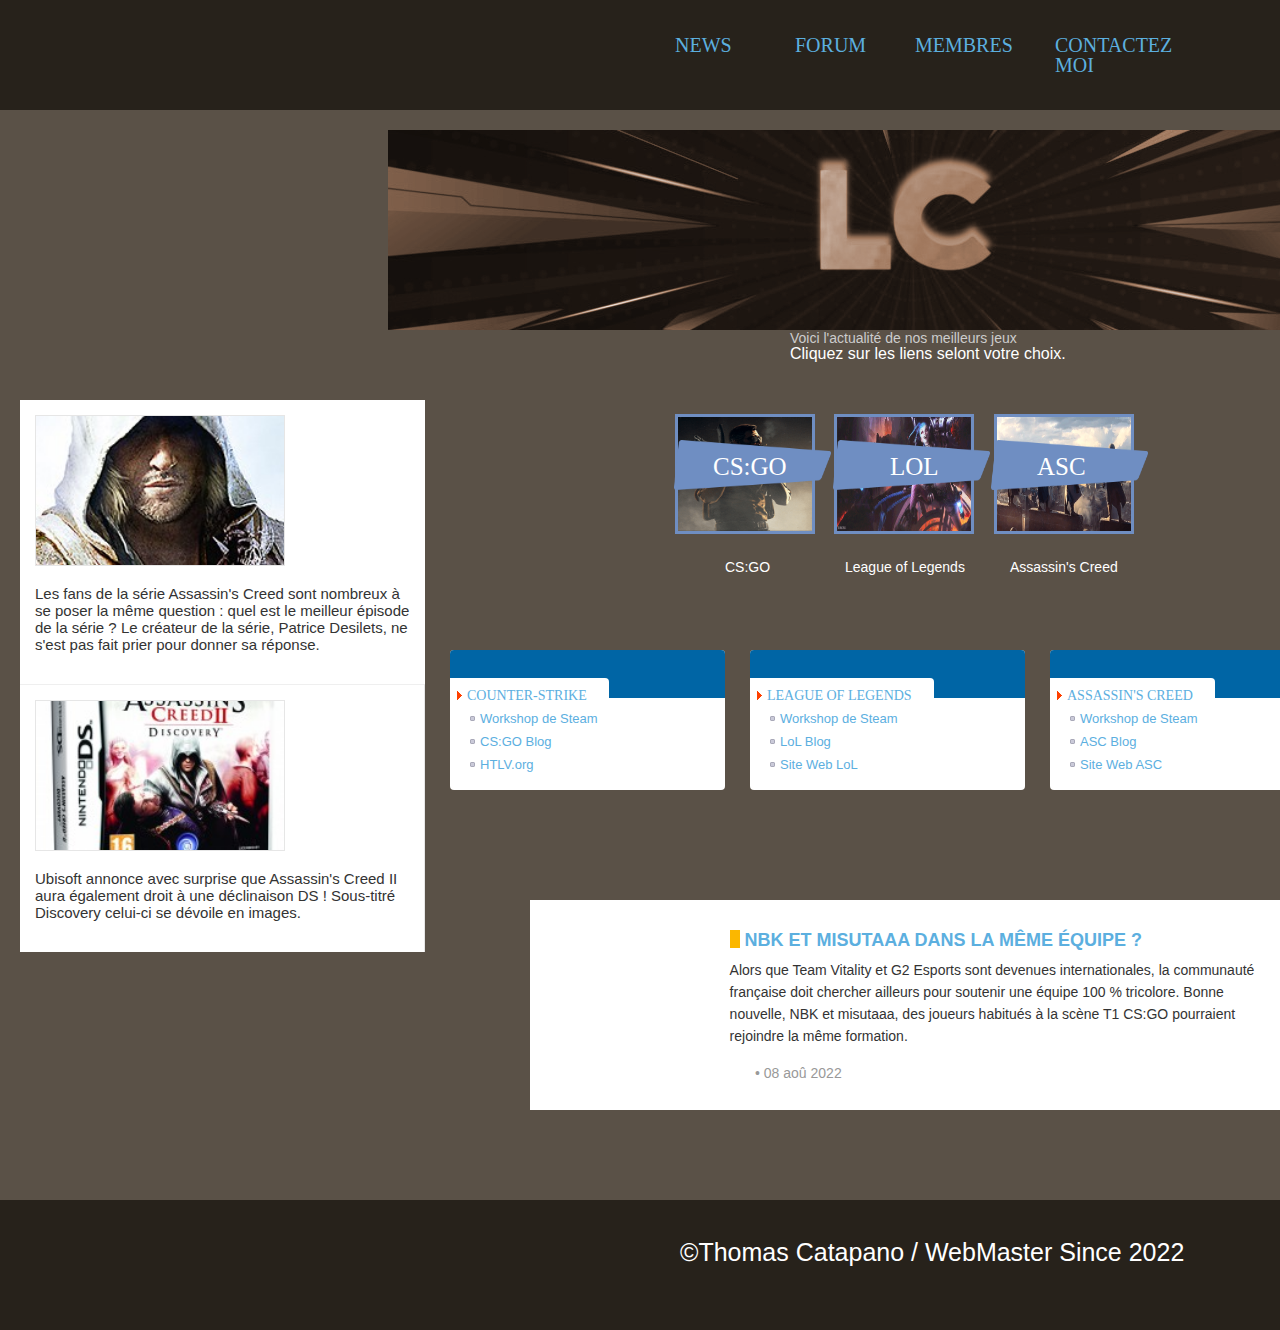
==== index.html @ fc2c876c "Update index.html" ====
<!DOCTYPE html PUBLIC "-//W3C//DTD HTML 4.01 Transitional//EN" "http://www.w3.org/TR/html4/loose.dtd">
<!-- saved from url=(0082)file:///F:/Lyrics%20Communaut%C3%A9/Template%20Inscription/DEBUT%20SITE/index.html -->
<html><head><meta http-equiv="Content-Type" content="text/html; charset=UTF-8">
    <link rel="stylesheet" type="text/css" href="./index_files/styles.css">
    
    <style>
    .headerOverride
      {
        width: 1920px;
        height: 1280px;
           
  
      }
    </style>
  </head>
  <body class="headerOverride" style="      z-index: 0;                             background-color: #5a5147;" id="i5nu">
    <div class="rectangle"> </div>
    <style>
    .rectangle
    {
    width:1930px;
    height:120px;

    margin-top: -10px;
		margin-left: -9px;
    background-color:#27221B;
    }
    </style>
    
    <style>
    .menu
    {
    left: 1150px;
      z-index: 1;
      position:absolute;
     
    }
    </style>
    <div class="menu"> <a class="news" href="index.html">NEWS</a>
      <style>
    .news
    {
       margin-top: -75px;
      margin-left: -475px;
      color: #BB972B;
     
      position: absolute;
      font-family: "Danger Zone Warning";
      font-size: 20px;
    }
      
    </style> <a class="forum" href="https://thomascatapano.github.io/Lyrics-Communaute/Forum%20Lyrics.html">FORUM</a>
      <style>
    .forum
    {
       margin-top: -75px;
      margin-left: -355px;
      color: #BB972B;
     
      position: absolute;
      font-family: "Danger Zone Warning";
      font-size: 20px;
    }
      
    </style> <a class="membres" href="file:///F:/Lyrics%20Communaut%C3%A9/Template%20Inscription/DEBUT%20SITE/index.html">MEMBRES</a>
      <style>
    .membres
    {
       margin-top: -75px;
      margin-left: -235px;
      color: #BB972B;
     
      position: absolute;
      font-family: "Danger Zone Warning";
      font-size: 20px;
    }
      
    </style> <a class="monprofil" href="file:///F:/Lyrics%20Communaut%C3%A9/Template%20Inscription/DEBUT%20SITE/index.html">CONTACTEZ MOI</a>
      <style>
    .monprofil
    {
       margin-top: -75px;
      margin-left: -95px;
      color: #BB972B;
     width:150px;
      position: absolute;
      font-family: "Danger Zone Warning";
      font-size: 20px;
    }
      
    </style> </div>
    <img class="banniere" src="./index_files/lc_cov10.png">
    <style>        .banniere
        {
         
          object-fit: none;
          width: 1800px;
          height: 200px;
          margin-top: 20px;
       

        }
    </style>
 
    
   
    <h4 class="title">Voici l'actualité de nos meilleurs jeux</h4>
    <div class="subtitle">Cliquez sur les liens selont votre choix.</div>
  
     <style>
    .tableauactus
      {
        margin-left: 660px;
        z-index: 10;
       
      }
    </style>
  
    <div class="tableauactus">
      <style>
       
               .lol
            {
              left:845px;
             top: 560px;
              color: #FFFFFF;
               position: absolute;
              z-index: 1;
              font-size: 14px;
             
              font-family: "Motiva Sans", Sans-serif;
            }
            .buttonassassins
            {
              left: 991px;
              top: 440px;
              width: 157px;
              height: 50px;
               position: absolute;
              z-index: 1;
            }
               .assassins
            {
              left:1010px;
               top: 560px;
              font-family: "Motiva Sans", Sans-serif;
              color: #FFFFFF;
               position: absolute;
                font-size: 14px;
              z-index: 1;
            }
              .buttoncsgo
            {
              margin-left: 14px;
              top: 440px;
              width: 157px;
              height: 50px;
               position: absolute;
              z-index: 1;
            }
             .CSGO
            {
              left:725px;
              top: 560px;
              color: #FFFFFF;
                font-size: 14px;
         z-index: 1;
             
              font-family: "Motiva Sans", Sans-serif;
              position: absolute;
            }
              .buttonlol
            {
              left: 832.5px;
              top: 440px;
              width: 157px;
              height: 50px;
              position: absolute;
              z-index: 1;
            }
               .subtitle
              {
              font-family: "Motiva Sans", Sans-serif;
                color: #FFFFFF;
                margin-left: 790px;
              }
               .title
              {
              font-family: "Motiva Sans", Sans-serif;
                color: #CCCCCC;
                margin-left: 790px;
                
              }
            </style><a href="file:///F:/Lyrics%20Communaut%C3%A9/Template%20Inscription/DEBUT%20SITE/CSGO%20ACTUS.html">
        <img class="buttoncsgo" src="./index_files/1663858616-r.png"></a>
      <a href="file:///F:/Lyrics%20Communaut%C3%A9/Template%20Inscription/DEBUT%20SITE/CSGO%20ACTUS.html">
        <h4 class="CSGO">CS:GO</h4>
      </a><a href="file:///F:/Lyrics%20Communaut%C3%A9/Template%20Inscription/DEBUT%20SITE/LOL%20ACTUS.html"> <img class="buttonlol" src="./index_files/1663858616-r.png"></a>
     <a href="file:///F:/Lyrics%20Communaut%C3%A9/Template%20Inscription/DEBUT%20SITE/LOL%20ACTUS.html"> <h4 class="lol">League of Legends</h4></a>
      <a href="file:///F:/Lyrics%20Communaut%C3%A9/Template%20Inscription/DEBUT%20SITE/ASC%20ACTUS.html"><img class="buttonassassins" src="./index_files/1663858616-r.png"></a>
      <a href="file:///F:/Lyrics%20Communaut%C3%A9/Template%20Inscription/DEBUT%20SITE/ASC%20ACTUS.html"><h4 class="assassins">Assassin's Creed</h4></a>
      <br>
      <br>
      <br>
      <br>
      <br>
      <br>
      <br>
	  <style>
	  .ligne{
	  position:absolute;
	  }
	  </style>
	  <div class="ligne">
      <style>
            .titrecsgo
               {
             position: absolute;
             left:53px;
             top:-20px;
             color: #FFFFFF;
             font-size: 25px;
                 z-index: 1;
             font-family: "Checkpoint Charlie";
               }
             </style> <a href="file:///F:/Lyrics%20Communaut%C3%A9/Template%20Inscription/DEBUT%20SITE/CSGO%20ACTUS.html">
        <h4 class="titrecsgo">CS:GO</h4>
      </a>
      <style>
            .titrelol
               {
             position: absolute;
             left:230px;
             top:-20px;
             color: #FFFFFF;
                 z-index: 1;
             font-size: 25px;
             font-family: "Checkpoint Charlie";
               }
             </style>
        
      <a href="file:///F:/Lyrics%20Communaut%C3%A9/Template%20Inscription/DEBUT%20SITE/LOL%20ACTUS.html"><h4 class="titrelol">LOL</h4></a>
      <style>
            .titreass
               {
             position: absolute;
             left:377px;
             top:-20px;
             color: #FFFFFF;
                 z-index: 1;
             font-size: 25px;
             font-family: "Checkpoint Charlie";
               }
             </style>
     <a href="file:///F:/Lyrics%20Communaut%C3%A9/Template%20Inscription/DEBUT%20SITE/ASC%20ACTUS.html"> <h4 class="titreass">ASC</h4></a>
      <style>
              .imagecsgo
                {
                  margin-left: 15px;
                  margin-top: -60px;
                  border: solid;
                  color: #6F8EC2;
                  z-index: 1;
                }
              
              </div>
              </style> <a href="file:///F:/Lyrics%20Communaut%C3%A9/Template%20Inscription/DEBUT%20SITE/CSGO%20ACTUS.html">
        <img class="imagecsgo" src="./index_files/1663865783-telechargement.gif" height="120" width="140"> </a>
      <style>  
              .imagelol
                {
                  margin-left: 15px;
                  margin-top: -60px;
                  border: solid;
                  color: #6F8EC2;
                  z-index: 1;
                }
              
              
              </style> <a><img class="imagelol" href="./LOL%20ACTUS.html" src="./index_files/1663868162-r.gif" height="120" width="140"></a>
      <style>
              .imageass
                {
                  margin-left: 15px;
                  margin-top: -60px;
                  border: solid;
                  color: #6F8EC2;
                  z-index: 1;
                }
              
              
              </style><a href="file:///F:/Lyrics%20Communaut%C3%A9/Template%20Inscription/DEBUT%20SITE/ASC%20ACTUS.html"> <img class="imageass" src="./index_files/1663869475-r-1.gif" height="120" width="140"></a> <br>
      <br>
      <br>
      <br>
      <br>
      <br>
	  
      <br>
      <br>
      <br>
      <br>
      <br>
    </div>
	
	
	<div class="onglet1">
	
  <div id="iy8y3i" draggable="true" class="col-lg-6 gjs-selected">
    <div id="iq4v1a" draggable="true" class="forum-section">
      <div id="iud1lc" draggable="true" class="fs-header commu">
      </div>
      <div id="izdluq" draggable="true" class="fs-body">
        <h3 id="id46hd" draggable="true">
          <a id="iln3x6" draggable="true" style="font-family: impact;" href="https://thomascatapano.github.io/Lyrics-Communaute/CSGO%20ACTUS.html">Counter-Strike</a>
        </h3>
        <ul id="i1dibg" draggable="true">
          <li id="if4okw" draggable="true">
            <a id="ip07zn" draggable="true" href="https://steamcommunity.com/workshop/">Workshop de Steam</a>
          </li>
          <li id="i0cx5t" draggable="true">
            <a id="i27l4i" draggable="true" href="https://blog.counter-strike.net/">CS:GO Blog</a>
          </li>
          <li id="ie6orj" draggable="true">
            <a id="iqtyrg" draggable="true" href="https://www.hltv.org/">HTLV.org</a>
          </li>
        </ul>
      </div>
    </div>
  </div>
   </div>
        
            
  <style>
  .onglet1{
  position:absolute;
  top:650px;
  left:450px;
  width:550px;
  }
  </style>

<div class="onglet2">
	
  <div id="iy8y3i" draggable="true" class="col-lg-6 gjs-selected">
    <div id="iq4v1a" draggable="true" class="forum-section">
      <div id="iud1lc" draggable="true" class="fs-header commu2">
      </div>
      <div id="izdluq" draggable="true" class="fs-body">
        <h3 id="id46hd" draggable="true">
          <a id="iln3x6" draggable="true" style="font-family: impact;" href="file:///F:/forums/0-1000021-0-1-0-1-0-communaute.htm">League of Legends</a>
        </h3>
        <ul id="i1dibg" draggable="true">
          <li id="if4okw" draggable="true">
            <a id="ip07zn" draggable="true" href="https://steamcommunity.com/workshop/">Workshop de Steam</a>
          </li>
          <li id="i0cx5t" draggable="true">
            <a id="i27l4i" draggable="true" href="https://blog.faceit.com/tagged/league-of-legends">LoL Blog</a>
          </li>
          <li id="ie6orj" draggable="true">
            <a id="iqtyrg" draggable="true" href="https://www.leagueoflegends.com/fr-fr/">Site Web LoL</a>
          </li>
        </ul>
      </div>
    </div>
  </div>
   </div>
        


<div class="onglet3">
	
  <div id="iy8y3i" draggable="true" class="col-lg-6 gjs-selected">
    <div id="iq4v1a" draggable="true" class="forum-section">
      <div id="iud1lc" draggable="true" class="fs-header commu3">
      </div>
      <div id="izdluq" draggable="true" class="fs-body">
        <h3 id="id46hd" draggable="true">
          <a id="iln3x6" draggable="true" style="font-family: impact;" href="file:///F:/forums/0-1000021-0-1-0-1-0-communaute.htm">Assassin's Creed</a>
        </h3>
        <ul id="i1dibg" draggable="true">
          <li id="if4okw" draggable="true">
            <a id="ip07zn" draggable="true" href="https://steamcommunity.com/workshop/">Workshop de Steam</a>
          </li>
          <li id="i0cx5t" draggable="true">
            <a id="i27l4i" draggable="true" href="https://assassinscreedblogs.tumblr.com/">ASC Blog</a>
          </li>
          <li id="ie6orj" draggable="true">
            <a id="iqtyrg" draggable="true" href="https://assassinscreed.ubisoft.com/story-creator-mode/fr-fr/discover">Site Web ASC</a>
          </li>
        </ul>
      </div>
    </div>
  </div>
   </div>


<div class="lst_articles">
      <div class="line_1 relative borderr">
       <img src="./index_files/assassin-s-creed-iv-bla-512f4fb7a2cb0.jpg" alt="" class="min lazy lazyloaded" title="Assassin&#39;s Creed : quel est le meilleur épisode de la série ?">
        <span class="hometext block">
            <a class="block" href="file:///F:/Lyrics%20Communaut%C3%A9/Template%20Inscription/DEBUT%20SITE/assassin-s-creed-quel-est-le-meilleur-episode-de-la-serie-86536.htm" title="Assassin&#39;s Creed : quel est le meilleur épisode de la série ?">
    	      <br>
              <br>
              <br>
              <br>
              <br>
              <br>
              <br>
              <br>
              <br>
              
              <br>
    	     </a>
    	    Les fans de la série Assassin's Creed sont nombreux à se poser la même question : quel est le meilleur épisode de la série ? Le créateur de la série, Patrice Desilets, ne s'est pas fait prier pour donner sa réponse.         </span>
        
       <br class="clear"> 
    </div>
        <div class="line_ relative borderr">
       <img src="./index_files/assassin-s-creed-ii-4e2646021d1c6.jpg" alt="" class="min lazy lazyloaded" title="Assassin&#39;s Creed II : Discovery sur Nintendo DS">
        <span class="hometext block">
            <a class="block" href="file:///F:/Lyrics%20Communaut%C3%A9/Template%20Inscription/DEBUT%20SITE/assassin-s-creed-ii-sur-ds-40186.htm" title="Assassin&#39;s Creed II : Discovery sur Nintendo DS">
    	      
    	     </a>
            <br>
              <br>
              <br>
              <br>
              <br>
              <br>
              <br>
              <br>
              <br>
              
              <br>
    	    Ubisoft annonce avec surprise que Assassin's Creed II aura également droit à une déclinaison DS ! Sous-titré Discovery celui-ci se dévoile en images.         </span>
         
       <br class="clear"> 
    </div>
      <br class="clear">
</div>
      <div class="malek">
      <article class="a-article" data-id="375141" data-type="article">
    <div class="a-article__media">
        <picture><source media="(min-width: 64rem)" srcset="https://static1.millenium.org/articles/1/37/51/41/@/1447960-malek-hltv-article_list_d_s-2.jpg"><source media="(min-width: 37.5rem)" srcset="https://static1.millenium.org/articles/1/37/51/41/@/1447960-malek-hltv-article_list_t-2.jpg"><img src="./index_files/1447960-malek-hltv-aside_article_m-2.jpg" alt="" class="a-article__img"></picture>            </div>
    <div class="a-article__body">
        <a href="file:///F:/news/375141.html" class="a-article__title universe-color-dark u-global-link u-no-highlight xXx">Counter-Strike - maLeK : « L’idée c’est que G2 ce soit quelque chose de différent pour NiKo »</a>        <div class="a-article__infos">
            <span class="a-article__date">
                                    18 déc 2020
                            </span>
        </div>
                                                </div>
    </article></div>

      <div class="NBK">
<article class="c-article " data-id="393421" data-type="article">
            <div class="c-article__media ">

            <div class="c-article__img-container ">
                                    <picture><source media="(min-width: 37.5rem)" srcset="https://static1.millenium.org/articles/1/39/34/21/@/1616941-misu-article_list_t-1.jpg"><img src="./index_files/1616941-misu-article_list_m-1.jpg" alt="" class="c-article__img"></picture>                            </div>
                    </div>

        <div class="c-article__body">
                                      
            <h2 class="c-article__title">
                                    <a class="c-article__link u-global-link u-no-highlight  universe-color-dark" style="" href="file:///F:/news/393421.html">NBK et misutaaa dans la même équipe ?</a>                            </h2>

            <p class="c-article__exerpt ">
                Alors que Team Vitality et G2 Esports sont devenues internationales, la communauté française doit chercher ailleurs pour soutenir une équipe 100 % tricolore. Bonne nouvelle, NBK et misutaaa, des joueurs habitués à la scène T1 CS:GO pourraient rejoindre la même formation.
            </p>

            <div class="c-article__infos">
                                <div class="c-article__comments-date">
                    <a href="file:///F:/news/393421.html#comments" title="Accéder aux commentaires" class="xXx"><svg class="icon icon--comment-article icon--comment-article--card icon--universe-fill" viewBox="0 0 24 24" role="img"><use xlink:href="https://www.millenium.org/common/assets/front/img/symbols.svg#icon-comment"></use></svg>                        <span class="c-article__comment-nb  universe-color" style="">
                            
                        </span></a>                    <span class="c-article__date">• 08 aoû 2022</span>
                </div>
                
                <div class="c-article__universes">
                    
                                    </div>
            </div>
        </div>
            </article>
      </div>
        <style>
  .lst_articles{
    position:absolute;
    width:420px;
    left:20px;
    top:400px;
    
  }
  </style>

<style>
  .malek
  {
position:absolute;
    width:250px;
    background-color:#FFFFFF;
    left: 1350px;
    top:450px;
    
  }
</style>
<style>
  .NBK
  {
position:absolute;
    width:750px;
    background-color:#FFFFFF;
    left: 530px;
    top:900px;
    
  }
</style>
<style>
  .onglet3{
  position:absolute;
  top:650px;
  left:1050px;
  width:550px;
  }
  </style>


        
  <style>
  .onglet2{
  position:absolute;
  top:650px;
  left:750px;
  width:550px;
  }
  </style>


        
  <div class="rectangle1"> </div>
    <style>
      .rectangle1
     { 
          width:1935px;
          height:130px;
          top: 1200px;
          left: 0px;
      background-color:#27221B;
          opacity: 1; 
         position: absolute;
        }
        </style>
    <style>
      .webmaster
        {
          font-family: "Impact", Sans-serif;
          color: #FFFFFF;
            position: absolute;
          width:650px;
          top: 1240px;
          left: 680px;
          font-size: 25px;
        }
</style>
    <div class="webmaster"> ©Thomas Catapano / WebMaster Since 2022 </div>
  


</div></body></html>
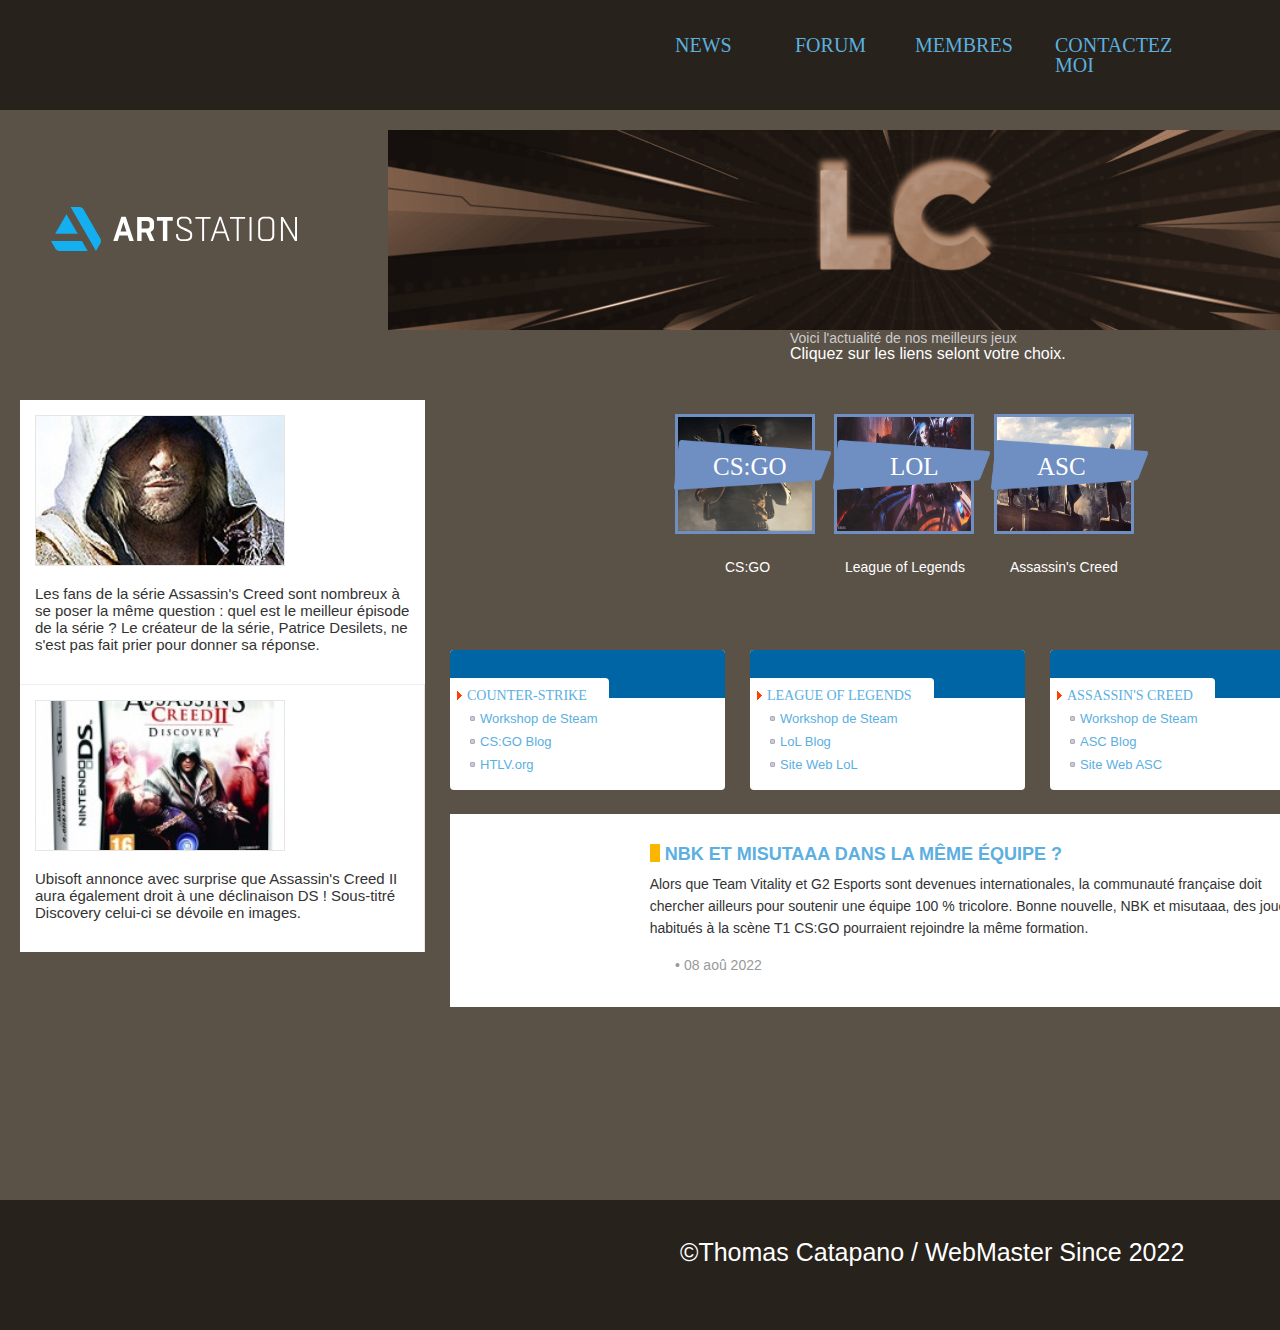
==== commit ca3ef38b: "Add files via upload" ====
--- a/index.html
+++ b/index.html
@@ -36,7 +36,7 @@
      
     }
     </style>
-    <div class="menu"> <a class="news" href="index.html">NEWS</a>
+    <div class="menu"> <a class="news" href="https://thomascatapano.github.io/Lyrics-Communaute/">NEWS</a>
       <style>
     .news
     {
@@ -191,14 +191,14 @@
                 margin-left: 790px;
                 
               }
-            </style><a href="file:///F:/Lyrics%20Communaut%C3%A9/Template%20Inscription/DEBUT%20SITE/CSGO%20ACTUS.html">
+            </style><a href="https://thomascatapano.github.io/Lyrics-Communaute/">
         <img class="buttoncsgo" src="./index_files/1663858616-r.png"></a>
-      <a href="file:///F:/Lyrics%20Communaut%C3%A9/Template%20Inscription/DEBUT%20SITE/CSGO%20ACTUS.html">
+      <a href="https://thomascatapano.github.io/Lyrics-Communaute/">
         <h4 class="CSGO">CS:GO</h4>
-      </a><a href="file:///F:/Lyrics%20Communaut%C3%A9/Template%20Inscription/DEBUT%20SITE/LOL%20ACTUS.html"> <img class="buttonlol" src="./index_files/1663858616-r.png"></a>
-     <a href="file:///F:/Lyrics%20Communaut%C3%A9/Template%20Inscription/DEBUT%20SITE/LOL%20ACTUS.html"> <h4 class="lol">League of Legends</h4></a>
-      <a href="file:///F:/Lyrics%20Communaut%C3%A9/Template%20Inscription/DEBUT%20SITE/ASC%20ACTUS.html"><img class="buttonassassins" src="./index_files/1663858616-r.png"></a>
-      <a href="file:///F:/Lyrics%20Communaut%C3%A9/Template%20Inscription/DEBUT%20SITE/ASC%20ACTUS.html"><h4 class="assassins">Assassin's Creed</h4></a>
+      </a><a href="https://thomascatapano.github.io/Lyrics-Communaute/LOL%20ACTUS.html"> <img class="buttonlol" src="./index_files/1663858616-r.png"></a>
+     <a href="https://thomascatapano.github.io/Lyrics-Communaute/LOL%20ACTUS.html"> <h4 class="lol">League of Legends</h4></a>
+      <a href="https://thomascatapano.github.io/Lyrics-Communaute/ASC%20ACTUS.html"><img class="buttonassassins" src="./index_files/1663858616-r.png"></a>
+      <a href="https://thomascatapano.github.io/Lyrics-Communaute/ASC%20ACTUS.html"><h4 class="assassins">Assassin's Creed</h4></a>
       <br>
       <br>
       <br>
@@ -223,7 +223,7 @@
                  z-index: 1;
              font-family: "Checkpoint Charlie";
                }
-             </style> <a href="file:///F:/Lyrics%20Communaut%C3%A9/Template%20Inscription/DEBUT%20SITE/CSGO%20ACTUS.html">
+             </style> <a href="https://thomascatapano.github.io/Lyrics-Communaute/CSGO%20ACTUS.html">
         <h4 class="titrecsgo">CS:GO</h4>
       </a>
       <style>
@@ -239,7 +239,7 @@
                }
              </style>
         
-      <a href="file:///F:/Lyrics%20Communaut%C3%A9/Template%20Inscription/DEBUT%20SITE/LOL%20ACTUS.html"><h4 class="titrelol">LOL</h4></a>
+      <a href="https://thomascatapano.github.io/Lyrics-Communaute/LOL%20ACTUS.html"><h4 class="titrelol">LOL</h4></a>
       <style>
             .titreass
                {
@@ -252,7 +252,7 @@
              font-family: "Checkpoint Charlie";
                }
              </style>
-     <a href="file:///F:/Lyrics%20Communaut%C3%A9/Template%20Inscription/DEBUT%20SITE/ASC%20ACTUS.html"> <h4 class="titreass">ASC</h4></a>
+     <a href="https://thomascatapano.github.io/Lyrics-Communaute/ASC%20ACTUS.html"> <h4 class="titreass">ASC</h4></a>
       <style>
               .imagecsgo
                 {
@@ -264,7 +264,7 @@
                 }
               
               </div>
-              </style> <a href="file:///F:/Lyrics%20Communaut%C3%A9/Template%20Inscription/DEBUT%20SITE/CSGO%20ACTUS.html">
+              </style> <a href="https://thomascatapano.github.io/Lyrics-Communaute/CSGO%20ACTUS.html">
         <img class="imagecsgo" src="./index_files/1663865783-telechargement.gif" height="120" width="140"> </a>
       <style>  
               .imagelol
@@ -277,7 +277,7 @@
                 }
               
               
-              </style> <a><img class="imagelol" href="./LOL%20ACTUS.html" src="./index_files/1663868162-r.gif" height="120" width="140"></a>
+              </style> <a><img class="imagelol" href="https://thomascatapano.github.io/Lyrics-Communaute/LOL%20ACTUS.html" src="./index_files/1663868162-r.gif" height="120" width="140"></a>
       <style>
               .imageass
                 {
@@ -289,7 +289,7 @@
                 }
               
               
-              </style><a href="file:///F:/Lyrics%20Communaut%C3%A9/Template%20Inscription/DEBUT%20SITE/ASC%20ACTUS.html"> <img class="imageass" src="./index_files/1663869475-r-1.gif" height="120" width="140"></a> <br>
+              </style><a href="https://thomascatapano.github.io/Lyrics-Communaute/ASC%20ACTUS.html"> <img class="imageass" src="./index_files/1663869475-r-1.gif" height="120" width="140"></a> <br>
       <br>
       <br>
       <br>
@@ -348,7 +348,7 @@
       </div>
       <div id="izdluq" draggable="true" class="fs-body">
         <h3 id="id46hd" draggable="true">
-          <a id="iln3x6" draggable="true" style="font-family: impact;" href="file:///F:/forums/0-1000021-0-1-0-1-0-communaute.htm">League of Legends</a>
+          <a id="iln3x6" draggable="true" style="font-family: impact;" href="file:///F:/Lyrics%20Communaut%C3%A9/Template%20Inscription/DEBUT%20SITE/0-1000021-0-1-0-1-0-communaute.htm">League of Legends</a>
         </h3>
         <ul id="i1dibg" draggable="true">
           <li id="if4okw" draggable="true">
@@ -376,7 +376,7 @@
       </div>
       <div id="izdluq" draggable="true" class="fs-body">
         <h3 id="id46hd" draggable="true">
-          <a id="iln3x6" draggable="true" style="font-family: impact;" href="file:///F:/forums/0-1000021-0-1-0-1-0-communaute.htm">Assassin's Creed</a>
+          <a id="iln3x6" draggable="true" style="font-family: impact;" href="file:///F:/0-1000021-0-1-0-1-0-communaute.htm">Assassin's Creed</a>
         </h3>
         <ul id="i1dibg" draggable="true">
           <li id="if4okw" draggable="true">
@@ -444,7 +444,7 @@
     <div class="a-article__media">
         <picture><source media="(min-width: 64rem)" srcset="https://static1.millenium.org/articles/1/37/51/41/@/1447960-malek-hltv-article_list_d_s-2.jpg"><source media="(min-width: 37.5rem)" srcset="https://static1.millenium.org/articles/1/37/51/41/@/1447960-malek-hltv-article_list_t-2.jpg"><img src="./index_files/1447960-malek-hltv-aside_article_m-2.jpg" alt="" class="a-article__img"></picture>            </div>
     <div class="a-article__body">
-        <a href="file:///F:/news/375141.html" class="a-article__title universe-color-dark u-global-link u-no-highlight xXx">Counter-Strike - maLeK : « L’idée c’est que G2 ce soit quelque chose de différent pour NiKo »</a>        <div class="a-article__infos">
+        <a href="file:///F:/Lyrics%20Communaut%C3%A9/Template%20Inscription/DEBUT%20SITE/375141.html" class="a-article__title universe-color-dark u-global-link u-no-highlight xXx">Counter-Strike - maLeK : « L’idée c’est que G2 ce soit quelque chose de différent pour NiKo »</a>        <div class="a-article__infos">
             <span class="a-article__date">
                                     18 déc 2020
                             </span>
@@ -463,7 +463,7 @@
         <div class="c-article__body">
                                       
             <h2 class="c-article__title">
-                                    <a class="c-article__link u-global-link u-no-highlight  universe-color-dark" style="" href="file:///F:/news/393421.html">NBK et misutaaa dans la même équipe ?</a>                            </h2>
+                                    <a class="c-article__link u-global-link u-no-highlight  universe-color-dark" style="" href="file:///F:/Lyrics%20Communaut%C3%A9/Template%20Inscription/DEBUT%20SITE/393421.html">NBK et misutaaa dans la même équipe ?</a>                            </h2>
 
             <p class="c-article__exerpt ">
                 Alors que Team Vitality et G2 Esports sont devenues internationales, la communauté française doit chercher ailleurs pour soutenir une équipe 100 % tricolore. Bonne nouvelle, NBK et misutaaa, des joueurs habitués à la scène T1 CS:GO pourraient rejoindre la même formation.
@@ -471,7 +471,7 @@
 
             <div class="c-article__infos">
                                 <div class="c-article__comments-date">
-                    <a href="file:///F:/news/393421.html#comments" title="Accéder aux commentaires" class="xXx"><svg class="icon icon--comment-article icon--comment-article--card icon--universe-fill" viewBox="0 0 24 24" role="img"><use xlink:href="https://www.millenium.org/common/assets/front/img/symbols.svg#icon-comment"></use></svg>                        <span class="c-article__comment-nb  universe-color" style="">
+                    <a href="file:///F:/Lyrics%20Communaut%C3%A9/Template%20Inscription/DEBUT%20SITE/393421.html#comments" title="Accéder aux commentaires" class="xXx"><svg class="icon icon--comment-article icon--comment-article--card icon--universe-fill" viewBox="0 0 24 24" role="img"><use xlink:href="https://www.millenium.org/common/assets/front/img/symbols.svg#icon-comment"></use></svg>                        <span class="c-article__comment-nb  universe-color" style="">
                             
                         </span></a>                    <span class="c-article__date">• 08 aoû 2022</span>
                 </div>
@@ -507,13 +507,14 @@
 <style>
   .NBK
   {
-position:absolute;
-    width:750px;
-    background-color:#FFFFFF;
-    left: 530px;
-    top:900px;
-    
-  }
+    position:
+    absolute;
+    width: 876px;
+    height: 193px;
+    left: 450px;
+    background-color: #FFFFFF;
+    top: 814px;
+    }
 </style>
 <style>
   .onglet3{
@@ -534,9 +535,109 @@
   width:550px;
   }
   </style>
-
-
-        
+<style>
+.onglet4 {
+    position: absolute;
+    left: 1350px;
+    top: 746px;
+    object-fit: none;
+    object-position: 30% 26%;
+    width: 504px;
+    height: 138px;
+}
+  .NBK {
+    position: absolute;
+    width: 876px;
+    height: 193px;
+    left: 450px;
+    background-color: #FFFFFF;
+    top: 814px;
+}
+</style>
+
+ <div class="onglet4">
+	
+  <div id="iy8y3i" draggable="true" class="col-lg-6 gjs-selected">
+    <div id="iq4v1a" draggable="true" class="forum-section">
+      <div id="iud1lc" draggable="true" class="fs-header commu4">
+      </div>
+      <div id="izdluq" draggable="true" class="fs-body">
+        <h3 id="id46hd" draggable="true">
+          <a id="iln3x6" draggable="true" style="font-family: impact;" href="https://thomascatapano.github.io/Lyrics-Communaute/Graphisme.html">GRAPHISME</a>
+        </h3>
+        <ul id="i1dibg" draggable="true">
+          <li id="if4okw" draggable="true">
+            <a id="ip07zn" draggable="true" href="https://www.artstation.com/?sort_by=trending">Artstation</a>
+          </li>
+          <li id="i0cx5t" draggable="true">
+            <a id="i27l4i" draggable="true" href="https://www.deviantart.com/">Deviant Art</a>
+          </li>
+          <li id="ie6orj" draggable="true">
+            <a id="iqtyrg" draggable="true" href="https://www.behance.net/galleries/Graphic-Design">Behance</a>
+          </li>
+        </ul>
+      </div>
+    </div>
+  </div>
+   </div>  
+      <style>
+.commu4 {
+    background: #0065a5 url(http://image.noelshack.com/fichiers/2022/39/3/1664398856-oip-1.jpeg
+) left top no-repeat;
+}
+</style>
+<li class="main-menu-logo" style="
+    position: absolute;
+    left: 94px;
+    top: 160px;
+    width: 875px;
+"><a class="navigation-logo" href="/" target="_self" style="
+    position: absolute;
+    left: -43px;
+    top: 47px;
+    object-fit: none;
+    object-position: 30% 26%;
+    width: 246px;
+    height: 138px;
+"></a></li>
+        <style>
+          .main-menu-logo {
+    /* padding: 0 20px; */
+    display: flex;
+    /* align-items: center; */
+    /* line-height: 1; */
+}
+          .navigation-logo {
+    display: inline-block;
+    width: 122px;
+    height: 22px;
+    background-image: url([data-uri]);
+    background-size: contain;
+    background-repeat: no-repeat;
+}
+          .main-menu-logo {
+    padding-left: 15px;
+}
+          a, a:focus, a:hover {
+    text-decoration: none;
+}
+          a {
+    color: #13aff0;
+}
+          a {
+    background-color: transparent;
+    color: #13aff0;
+    text-decoration: none;
+    transition: all .2s cubic-bezier(.55,.085,.68,.53);
+}
+          .main-menu {
+    letter-spacing: .015em;
+    font-family: Open Sans,Helvetica Neue,Helvetica,Arial,sans-serif;
+    font-size: 14px;
+    line-height: 1.8;
+    color: #333;
+}
+          </style>
   <div class="rectangle1"> </div>
     <style>
       .rectangle1
@@ -566,4 +667,8 @@
   
 
 
-</div></body></html>
+</div>
+
+
+
+</body></html>